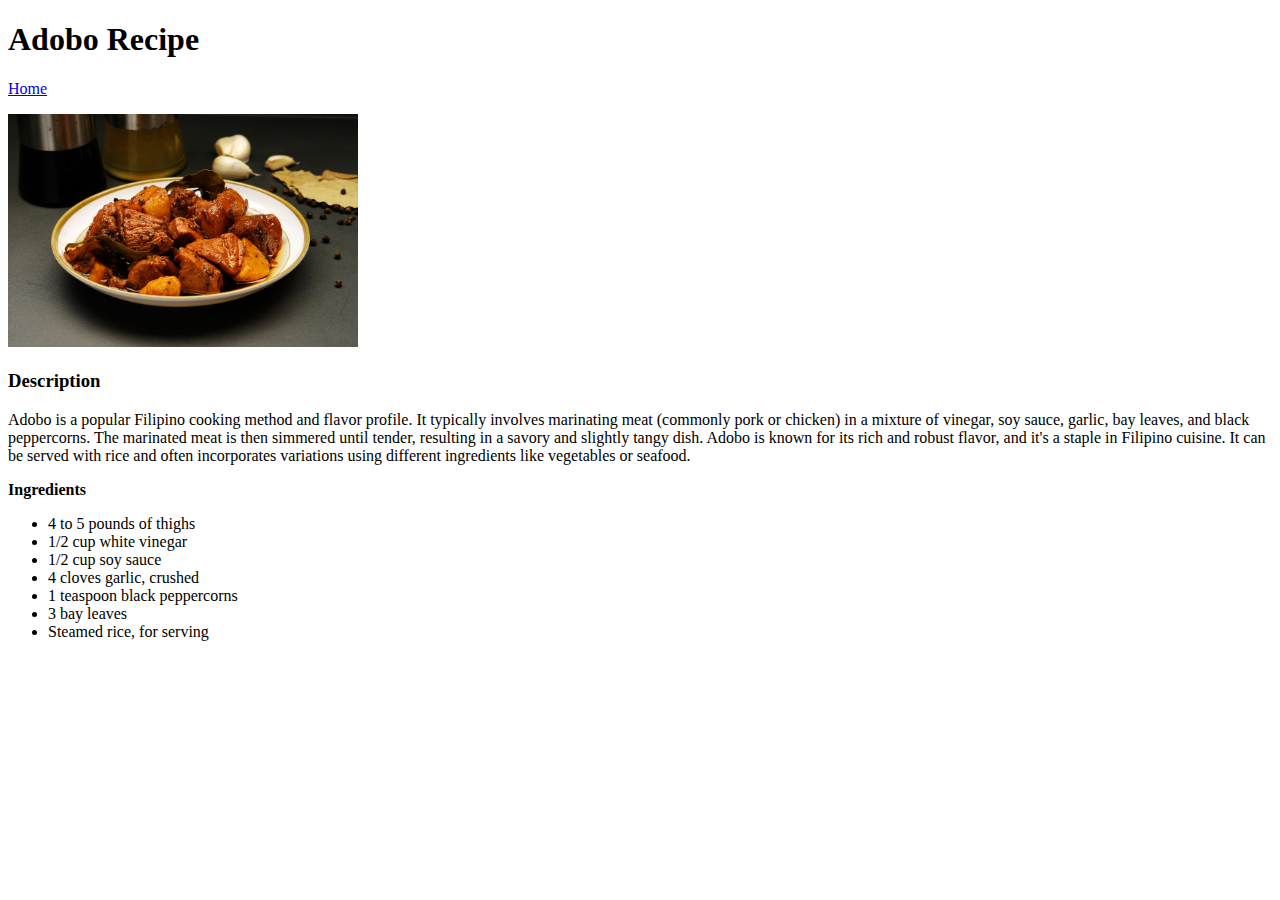
==== recipes/adobo.html @ 7d653fc3 "Initial commit" ====
<!DOCTYPE html>
<html lang="en">
  <head>
    <meta charset="UTF-8" />
    <meta name="viewport" content="width=device-width, initial-scale=1.0" />
    <title>Adobo</title>
  </head>
  <body>
    <h1>Adobo Recipe</h1>

    <p><a href="../index.html">Home</a></p>

    <img src="../images/Adobo.jpg" width="350px" />

    <h3>Description</h3>

    <p>
      Adobo is a popular Filipino cooking method and flavor profile. It
      typically involves marinating meat (commonly pork or chicken) in a mixture
      of vinegar, soy sauce, garlic, bay leaves, and black peppercorns. The
      marinated meat is then simmered until tender, resulting in a savory and
      slightly tangy dish. Adobo is known for its rich and robust flavor, and
      it's a staple in Filipino cuisine. It can be served with rice and often
      incorporates variations using different ingredients like vegetables or
      seafood.
    </p>

    <b>Ingredients</b>
    <ul>
      <li>4 to 5 pounds of thighs</li>
      <li>1/2 cup white vinegar</li>
      <li>1/2 cup soy sauce</li>
      <li>4 cloves garlic, crushed</li>
      <li>1 teaspoon black peppercorns</li>
      <li>3 bay leaves</li>
      <li>Steamed rice, for serving</li>
    </ul>
  </body>
</html>
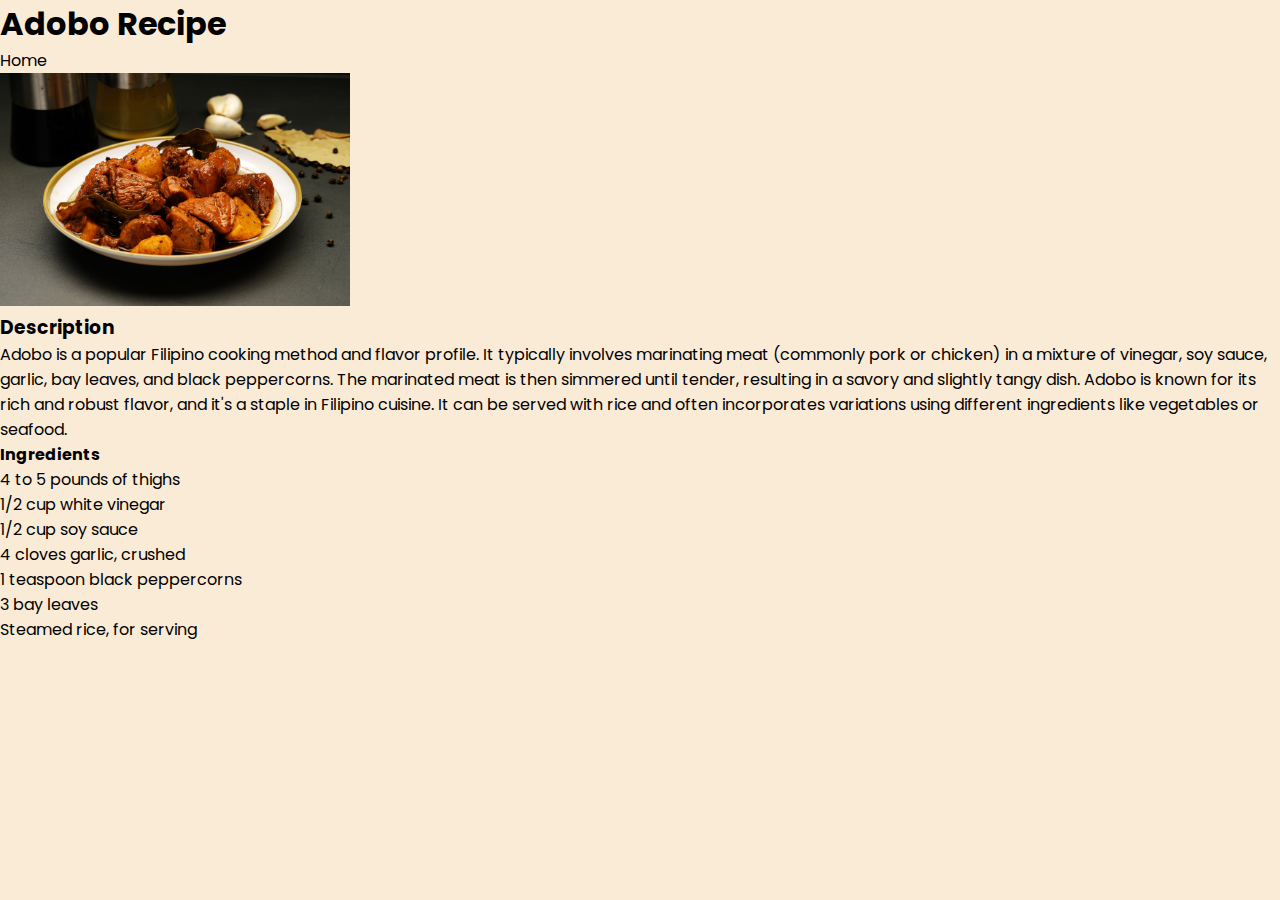
==== commit 00b9b62f: "added styles and layout on the landing page" ====
--- a/recipes/adobo.html
+++ b/recipes/adobo.html
@@ -3,6 +3,7 @@
   <head>
     <meta charset="UTF-8" />
     <meta name="viewport" content="width=device-width, initial-scale=1.0" />
+    <link rel="stylesheet" href="../styles.css" />
     <title>Adobo</title>
   </head>
   <body>
@@ -10,7 +11,14 @@
 
     <p><a href="../index.html">Home</a></p>
 
-    <img src="../images/Adobo.jpg" width="350px" />
+    <div class="image-container">
+      <img
+        src="../images/Adobo.jpg"
+        width="350px"
+        alt="adobo"
+        class="recipe-image"
+      />
+    </div>
 
     <h3>Description</h3>
 
--- a/styles.css
+++ b/styles.css
@@ -0,0 +1,112 @@
+@import url("https://fonts.googleapis.com/css2?family=Poppins:wght@400;700&display=swap");
+
+* {
+  box-sizing: border-box;
+  margin: 0;
+  padding: 0;
+}
+
+body {
+  background-color: antiquewhite;
+  font-family: "Poppins", "sans-serif";
+}
+
+.navbar {
+  /* border: 1px solid black; */
+  background-color: rgb(238, 156, 84);
+}
+
+.navbar h2 {
+  color: rgb(250, 244, 244);
+  margin-left: 1rem;
+  padding: 1rem;
+  transition: color 0.3s, text-shadow 0.3s;
+}
+
+.navbar h2:hover {
+  /* glow effect on hover */
+  text-shadow: 0 0 10px #ff4500;
+  width: 100%;
+}
+
+a {
+  text-decoration: none;
+  color: black;
+}
+
+a:hover {
+  color: #ff4500;
+}
+
+header {
+  background-color: peachpuff;
+  display: flex;
+  align-items: center;
+  justify-content: space-between;
+  height: 500px;
+}
+
+.container {
+  /* border: 1px solid black; */
+  display: flex;
+  align-items: center;
+  max-width: 1100px;
+  margin: 0 auto;
+}
+
+.container img {
+  max-width: 400px;
+  padding: 2rem;
+}
+
+.box {
+  /* border: 1px dotted blue; */
+  /* background-color: rgb(168, 168, 235); */
+  display: flex;
+  flex-direction: column;
+  padding: 1rem;
+  margin: 0 30px;
+  line-height: 1.5;
+}
+
+section {
+  background-color: antiquewhite;
+  margin-top: 3rem;
+}
+
+.box-container {
+  display: flex;
+  flex-wrap: wrap;
+  justify-content: space-around;
+  max-width: 1100px;
+  margin: auto;
+}
+
+section h1 {
+  color: rgb(252, 207, 149);
+  text-shadow: 1px 1px 3.5px black;
+  text-align: center;
+  padding: 1.5rem;
+}
+
+.boxes {
+  background-color: rgb(245, 217, 180);
+  border-radius: 10px;
+  box-shadow: 3px 3px 10px;
+  display: flex;
+  flex-direction: column;
+  /* border: 2px solid black; */
+  padding: 1rem 1.5rem;
+  max-width: 300px;
+  margin: 10px auto;
+  transition: 0.5s;
+}
+
+.boxes img {
+  max-width: 50%;
+  margin: 1.5rem auto;
+}
+
+.boxes:hover {
+  transform: scale(1.2);
+}
